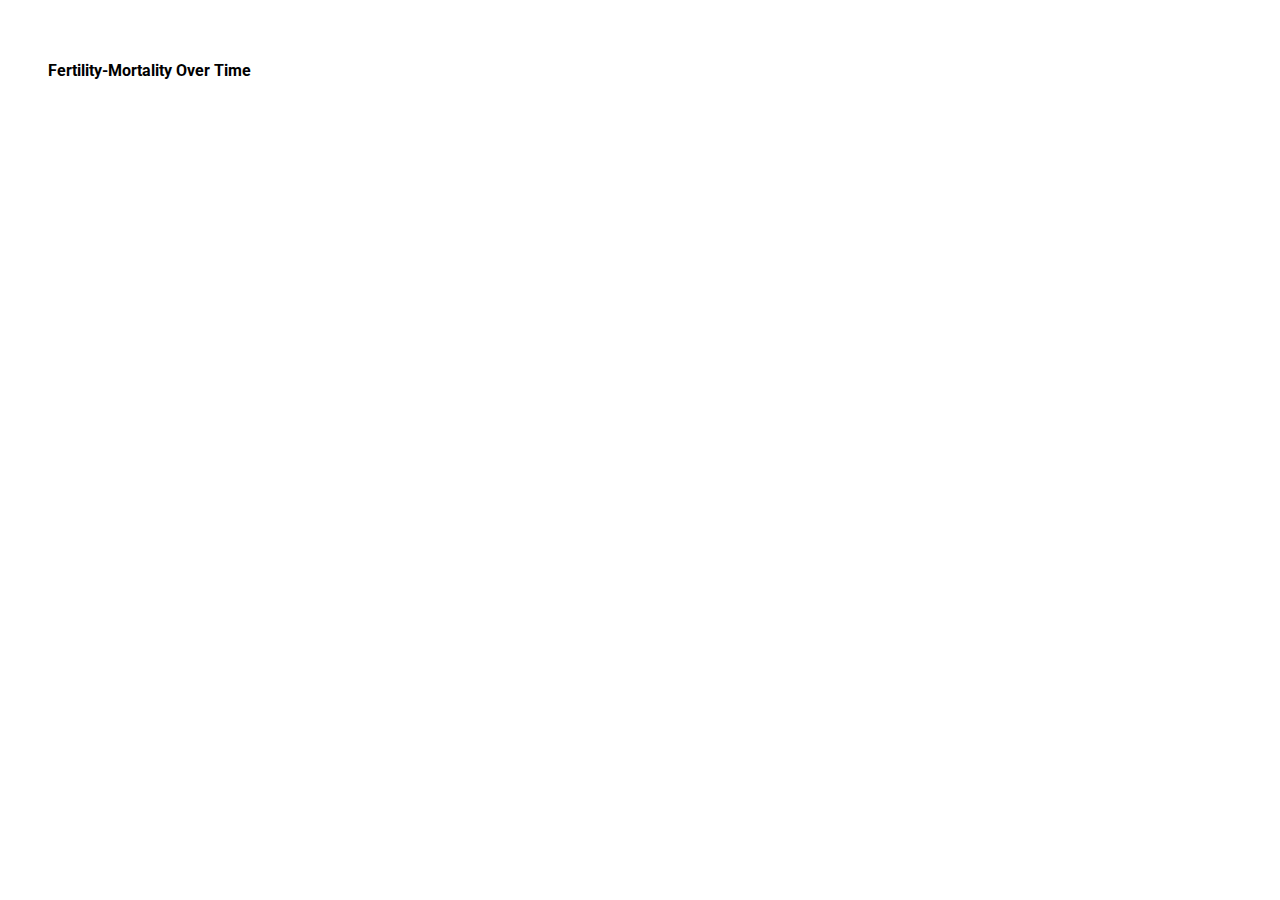
==== Fertility-Mortality-Time/fertility-mortality-time.html @ df19b30b "added Fertility-Mortality-Time" ====
<!DOCTYPE html>
<meta http-equiv="content-type" content="text/html; charset=utf-8">
<style>
    body {
        font-family: Helvetica, sans-serif;
        padding: 40px;
    }
    
    .countries {
        stroke: #fff;
        stroke-width: 2px;
    }
    
    .legendLinear text {
        font-size: 9px;
    }
    
    .chroniton text {
        font-size: 10px;
        color: gray;
    }
    
    .vis {
        margin-top: 20px;
    }
    
    .axis path,
    .axis line {
        fill: none;
        stroke: #000;
        shape-rendering: crispEdges;
    }
    
    .x.axis,
    .slider text {
        -webkit-user-select: none;
        -moz-user-select: none;
        user-select: none;
    }
    
    .chroniton .x.axis path.domain {
        stroke-width: 10;
        stroke-linecap: round;
        stroke: #ddd;
    }
    
    .chroniton .x.axis path.halo {
        stroke-width: 12;
        stroke-linecap: round;
        stroke: #ccc;
    }
    
    .chroniton .tick line {
        stroke: #d0d0d0;
        stroke-width: 1;
        transform: translate(0px, -5px);
    }
    
    .slider .handle {
        fill: #fff;
        stroke-width: 1;
        stroke: #333;
    }
    
    .slider .handle,
    .slider text {
        cursor: move;
        cursor: -webkit-grab;
        transition: fill 10 ease-in-out;
    }
    
    .handle:active,
    .slider text:active {
        cursor: move;
        cursor: -moz-grabbing;
        cursor: -webkit-grabbing;
    }
    
    .slider.brushing .handle {
        fill: #eee;
    }
    
    .label {
        font: bold 12px sans-serif;
    }
</style>
<link href='https://fonts.googleapis.com/css?family=Roboto:400, 300, 300italic,700,400italic,700italic' rel='stylesheet' type='text/css'>
<link rel="stylesheet" type="text/css" href="css/main.css">

<body>

    <h2>Fertility-Mortality Over Time</h2>

    <div id="vis" class="vis"></div>
    <div id="slider"></div>

    <script src="//d3js.org/d3.v3.min.js"></script>
    <script src="//d3js.org/queue.v1.min.js"></script>
    <script src="js/chroniton-only.js"></script>
    <script src="js/fertility-mortality-time.js"></script>

</body>

</html>
---- Fertility-Mortality-Time/css/main.css ----
body {
    box-sizing: border-box;
}

svg {
    /*    padding: 1em;*/
    background-color: rgb(255, 255, 255);
}

svg rect:hover {
    opacity: .3;
}

svg circle:hover {
    opacity: .3;
}

svg g {
    fill: #ACACAC;
}

svg g text.label,
svg g text.ylabel {
    fill: #2A2A2A;
}

svg {
    background-color: white;
}

.axis path,
.axis line {
    fill: none;
    stroke: #D3D3D3;
    stroke-width: 1px;
}

.line {
    stroke: #FF9900;
    fill: none;
    stroke-opacity: 25%;
    stroke-width: 1px;
}

.clicked {
    fill: #FF0000
}

.unfocused {
    stroke-opacity: 25%;
}

.focused {
    stroke-width: 2px;
    stroke-opacity: 100%;
}

.MDG {
    stroke: #2A2A2A;
    fill: none;
    stroke-opacity: 100%;
    stroke-width: 1px;
}

.axis text,
.aside {
    font-family: sans-serif;
    font-size: 11px;
}

.header {
    width: 70%;
    margin-left: 16px;
}

h1 {
    font-family: 'Roboto', sans-serif;
    font-size: 1.75em;
    margin-top: 1em;
    font-weight: 700;
    color: #0099FF;
    text-transform: uppercase;
}

h2 {
    font-family: 'Roboto', sans-serif;
    text-align: justify;
    line-height: 1.25em;
    font-weight: 700;
    font-size: 1em;
}

p {
    font-family: 'Lora', serif;
    font-size: 15px;
    line-height: 1.25em;
    text-align: justify;
}

#sources {
    font-size: 12px;
    font-style: italic;
    color: rgb(0, 0, 0);
    font-style: italic;
}

a {
    color: #0099FF;
    text-decoration: none;
}

a:hover {
    color: rgb(255, 0, 153);
}

.sans {
 font-family: sans-serif;
}

.orange {
    color: #FF9900;
}

.blue {
    color: #0099FF;
}

.red {
    color: red;
}

.tooltip {
    position: absolute;
    z-index: 10;
}

.tooltip p {
    background-color: rgba(255, 255, 255, .8);
    padding: .5em 1em;
    font-size: 12px;
    line-height: 17px;
    color: black;
}

.tooltipHeader {
    font-weight: 700;
    font-size: 12.5px;
}

.selected {
 border-color: #0099FF; 
    background-color: #FFFFFF;
}
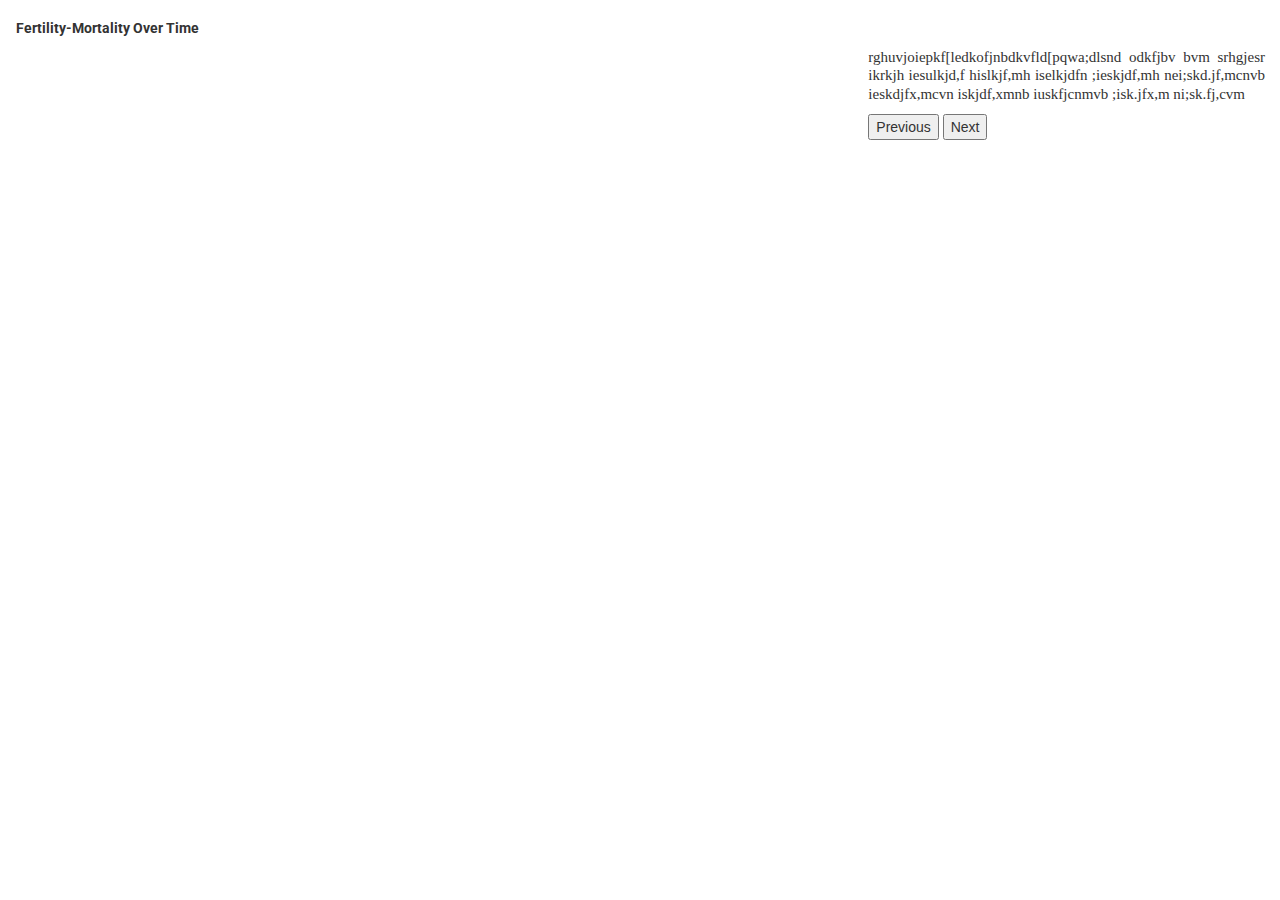
==== commit 58135a11: "minor changes" ====
--- a/Fertility-Mortality-Time/fertility-mortality-time.html
+++ b/Fertility-Mortality-Time/fertility-mortality-time.html
@@ -1,103 +1,27 @@
 <!DOCTYPE html>
 <meta http-equiv="content-type" content="text/html; charset=utf-8">
-<style>
-    body {
-        font-family: Helvetica, sans-serif;
-        padding: 40px;
-    }
-    
-    .countries {
-        stroke: #fff;
-        stroke-width: 2px;
-    }
-    
-    .legendLinear text {
-        font-size: 9px;
-    }
-    
-    .chroniton text {
-        font-size: 10px;
-        color: gray;
-    }
-    
-    .vis {
-        margin-top: 20px;
-    }
-    
-    .axis path,
-    .axis line {
-        fill: none;
-        stroke: #000;
-        shape-rendering: crispEdges;
-    }
-    
-    .x.axis,
-    .slider text {
-        -webkit-user-select: none;
-        -moz-user-select: none;
-        user-select: none;
-    }
-    
-    .chroniton .x.axis path.domain {
-        stroke-width: 10;
-        stroke-linecap: round;
-        stroke: #ddd;
-    }
-    
-    .chroniton .x.axis path.halo {
-        stroke-width: 12;
-        stroke-linecap: round;
-        stroke: #ccc;
-    }
-    
-    .chroniton .tick line {
-        stroke: #d0d0d0;
-        stroke-width: 1;
-        transform: translate(0px, -5px);
-    }
-    
-    .slider .handle {
-        fill: #fff;
-        stroke-width: 1;
-        stroke: #333;
-    }
-    
-    .slider .handle,
-    .slider text {
-        cursor: move;
-        cursor: -webkit-grab;
-        transition: fill 10 ease-in-out;
-    }
-    
-    .handle:active,
-    .slider text:active {
-        cursor: move;
-        cursor: -moz-grabbing;
-        cursor: -webkit-grabbing;
-    }
-    
-    .slider.brushing .handle {
-        fill: #eee;
-    }
-    
-    .label {
-        font: bold 12px sans-serif;
-    }
-</style>
 <link href='https://fonts.googleapis.com/css?family=Roboto:400, 300, 300italic,700,400italic,700italic' rel='stylesheet' type='text/css'>
+<link rel="stylesheet" href="https://maxcdn.bootstrapcdn.com/bootstrap/3.3.5/css/bootstrap.min.css">
+<link rel="stylesheet" type="text/css" href="css/chroniton.css">
 <link rel="stylesheet" type="text/css" href="css/main.css">
 
 <body>
 
-    <h2>Fertility-Mortality Over Time</h2>
-
-    <div id="vis" class="vis"></div>
-    <div id="slider"></div>
-
+    <h2 class="header">Fertility-Mortality Over Time</h2>
+    <div id="vis-wrap" class="col-md-8 col-sm-8 col-xs-12">
+        <div id="vis" class="vis"></div>
+        <div id="slider"></div>
+    </div>
+    <div id="text-wrap" class="col-md-4 col-sm-4 col-xs-12">
+        <p>rghuvjoiepkf[ledkofjnbdkvfld[pqwa;dlsnd odkfjbv bvm srhgjesr ikrkjh iesulkjd,f hislkjf,mh iselkjdfn ;ieskjdf,mh nei;skd.jf,mcnvb ieskdjfx,mcvn iskjdf,xmnb iuskfjcnmvb ;isk.jfx,m ni;sk.fj,cvm</p>
+        <button onclick="prevSlide()">Previous</button>
+        <button onclick="nextSlide()">Next</button>
+    </div>
     <script src="//d3js.org/d3.v3.min.js"></script>
     <script src="//d3js.org/queue.v1.min.js"></script>
     <script src="js/chroniton-only.js"></script>
     <script src="js/fertility-mortality-time.js"></script>
+    <script src="js/main.js"></script>
 
 </body>
 
--- a/Fertility-Mortality-Time/css/chroniton.css
+++ b/Fertility-Mortality-Time/css/chroniton.css
@@ -0,0 +1,68 @@
+    .legendLinear text {
+        font-size: 9px;
+    }
+    
+    .chroniton text {
+        font-size: 10px;
+        color: gray;
+    }
+    
+    .axis path,
+    .axis line {
+        fill: none;
+        stroke: #000;
+        shape-rendering: crispEdges;
+    }
+    
+    .x.axis,
+    .slider text {
+        -webkit-user-select: none;
+        -moz-user-select: none;
+        user-select: none;
+    }
+    
+    .chroniton .x.axis path.domain {
+        stroke-width: 10;
+        stroke-linecap: round;
+        stroke: #ddd;
+    }
+    
+    .chroniton .x.axis path.halo {
+        stroke-width: 12;
+        stroke-linecap: round;
+        stroke: #ccc;
+    }
+    
+    .chroniton .tick line {
+        stroke: #d0d0d0;
+        stroke-width: 1;
+        transform: translate(0px, -5px);
+    }
+    
+    .slider .handle {
+        fill: #fff;
+        stroke-width: 1;
+        stroke: #333;
+    }
+    
+    .slider .handle,
+    .slider text {
+        cursor: move;
+        cursor: -webkit-grab;
+        transition: fill 10 ease-in-out;
+    }
+    
+    .handle:active,
+    .slider text:active {
+        cursor: move;
+        cursor: -moz-grabbing;
+        cursor: -webkit-grabbing;
+    }
+    
+    .slider.brushing .handle {
+        fill: #eee;
+    }
+    
+    .label {
+        font: bold 12px sans-serif;
+    }--- a/Fertility-Mortality-Time/css/main.css
+++ b/Fertility-Mortality-Time/css/main.css
@@ -5,6 +5,11 @@
 svg {
     /*    padding: 1em;*/
     background-color: rgb(255, 255, 255);
+}
+
+.vis {
+    margin-top: 20px;
+    margin-left: 20px;
 }
 
 svg rect:hover {
@@ -114,7 +119,7 @@
 }
 
 .sans {
- font-family: sans-serif;
+    font-family: sans-serif;
 }
 
 .orange {
@@ -129,12 +134,12 @@
     color: red;
 }
 
-.tooltip {
+.myTooltip {
     position: absolute;
     z-index: 10;
 }
 
-.tooltip p {
+.myTooltip p {
     background-color: rgba(255, 255, 255, .8);
     padding: .5em 1em;
     font-size: 12px;
@@ -148,6 +153,10 @@
 }
 
 .selected {
- border-color: #0099FF; 
+    border-color: #0099FF;
     background-color: #FFFFFF;
-}+}
+
+.hide {
+display: none;
+}
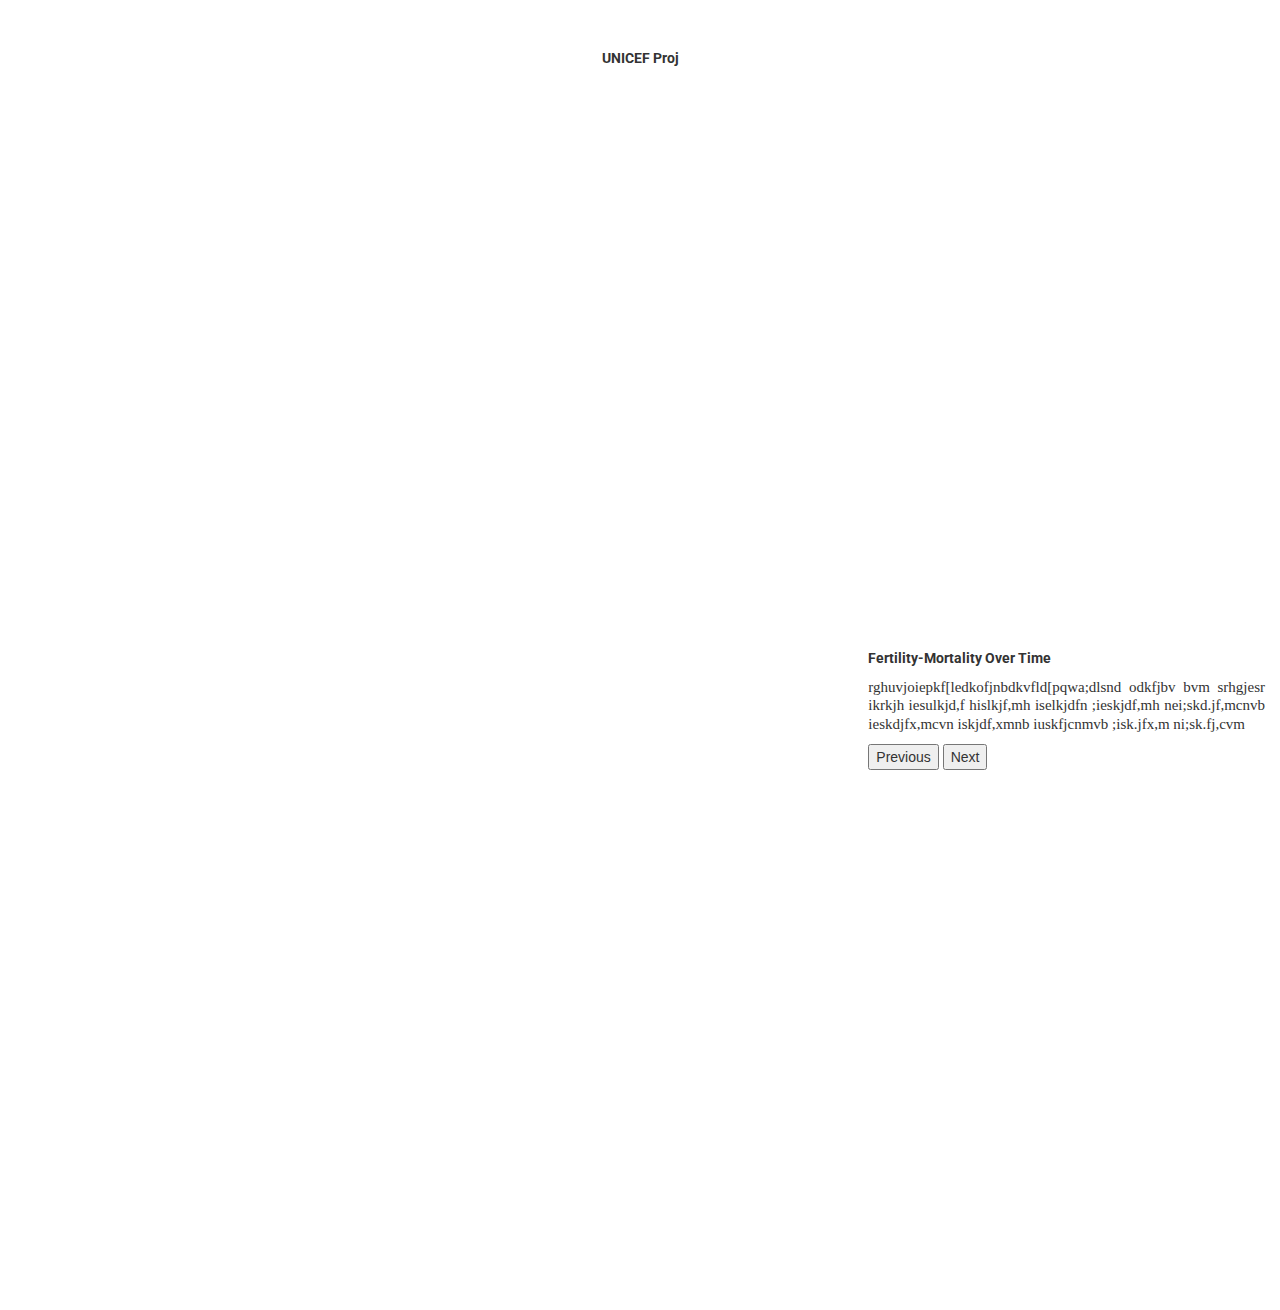
==== commit 22eb090c: "added first slide" ====
--- a/Fertility-Mortality-Time/fertility-mortality-time.html
+++ b/Fertility-Mortality-Time/fertility-mortality-time.html
@@ -7,18 +7,25 @@
 
 <body>
 
-    <h2 class="header">Fertility-Mortality Over Time</h2>
+    <div id="intro" class="col-sm-12 col-md-12">
+        <h2 class="header">UNICEF Proj</h2>
+        <p></p>
+    </div>
     <div id="vis-wrap" class="col-md-8 col-sm-8 col-xs-12">
         <div id="vis" class="vis"></div>
         <div id="slider"></div>
     </div>
     <div id="text-wrap" class="col-md-4 col-sm-4 col-xs-12">
+        <h2>Fertility-Mortality Over Time</h2>
         <p>rghuvjoiepkf[ledkofjnbdkvfld[pqwa;dlsnd odkfjbv bvm srhgjesr ikrkjh iesulkjd,f hislkjf,mh iselkjdfn ;ieskjdf,mh nei;skd.jf,mcnvb ieskdjfx,mcvn iskjdf,xmnb iuskfjcnmvb ;isk.jfx,m ni;sk.fj,cvm</p>
         <button onclick="prevSlide()">Previous</button>
         <button onclick="nextSlide()">Next</button>
     </div>
+    <script src="//code.jquery.com/jquery-1.11.2.min.js"></script>
     <script src="//d3js.org/d3.v3.min.js"></script>
     <script src="//d3js.org/queue.v1.min.js"></script>
+    <script src="js/global-vars.js"></script>
+    <script src="js/linesOverTime.js"></script>
     <script src="js/chroniton-only.js"></script>
     <script src="js/fertility-mortality-time.js"></script>
     <script src="js/main.js"></script>
--- a/Fertility-Mortality-Time/css/chroniton.css
+++ b/Fertility-Mortality-Time/css/chroniton.css
@@ -1,4 +1,4 @@
-    .legendLinear text {
+    .chroniton .legendLinear text {
         font-size: 9px;
     }
     
@@ -14,7 +14,7 @@
         shape-rendering: crispEdges;
     }
     
-    .x.axis,
+    .chroniton .x.axis,
     .slider text {
         -webkit-user-select: none;
         -moz-user-select: none;
@@ -63,6 +63,6 @@
         fill: #eee;
     }
     
-    .label {
+    .chroniton .label {
         font: bold 12px sans-serif;
     }--- a/Fertility-Mortality-Time/css/main.css
+++ b/Fertility-Mortality-Time/css/main.css
@@ -10,6 +10,11 @@
 .vis {
     margin-top: 20px;
     margin-left: 20px;
+}
+
+#vis-wrap {
+ height: 70vh;
+    margin-bottom: 50px;
 }
 
 svg rect:hover {
@@ -38,6 +43,10 @@
     fill: none;
     stroke: #D3D3D3;
     stroke-width: 1px;
+}
+
+.label {
+    font-weight: 400;
 }
 
 .line {
@@ -73,11 +82,6 @@
     font-size: 11px;
 }
 
-.header {
-    width: 70%;
-    margin-left: 16px;
-}
-
 h1 {
     font-family: 'Roboto', sans-serif;
     font-size: 1.75em;
@@ -107,6 +111,30 @@
     font-style: italic;
     color: rgb(0, 0, 0);
     font-style: italic;
+}
+
+#intro {
+    text-align: center;
+    display: -webkit-flex;
+    -webkit-flex-direction: column;
+    -webkit-justify-content: flex-start;
+    -webkit-align-items: center;
+    
+    display: flex;
+    flex-direction: column;
+    justify-content: flex-start;
+    align-items: center;
+    
+    height: 70vh;
+    padding: 50px;
+}
+
+.header {
+    margin-left: 16px;
+}
+
+#intro .header {
+ margin: 0;   
 }
 
 a {
@@ -158,5 +186,5 @@
 }
 
 .hide {
-display: none;
-}
+    display: none;
+}